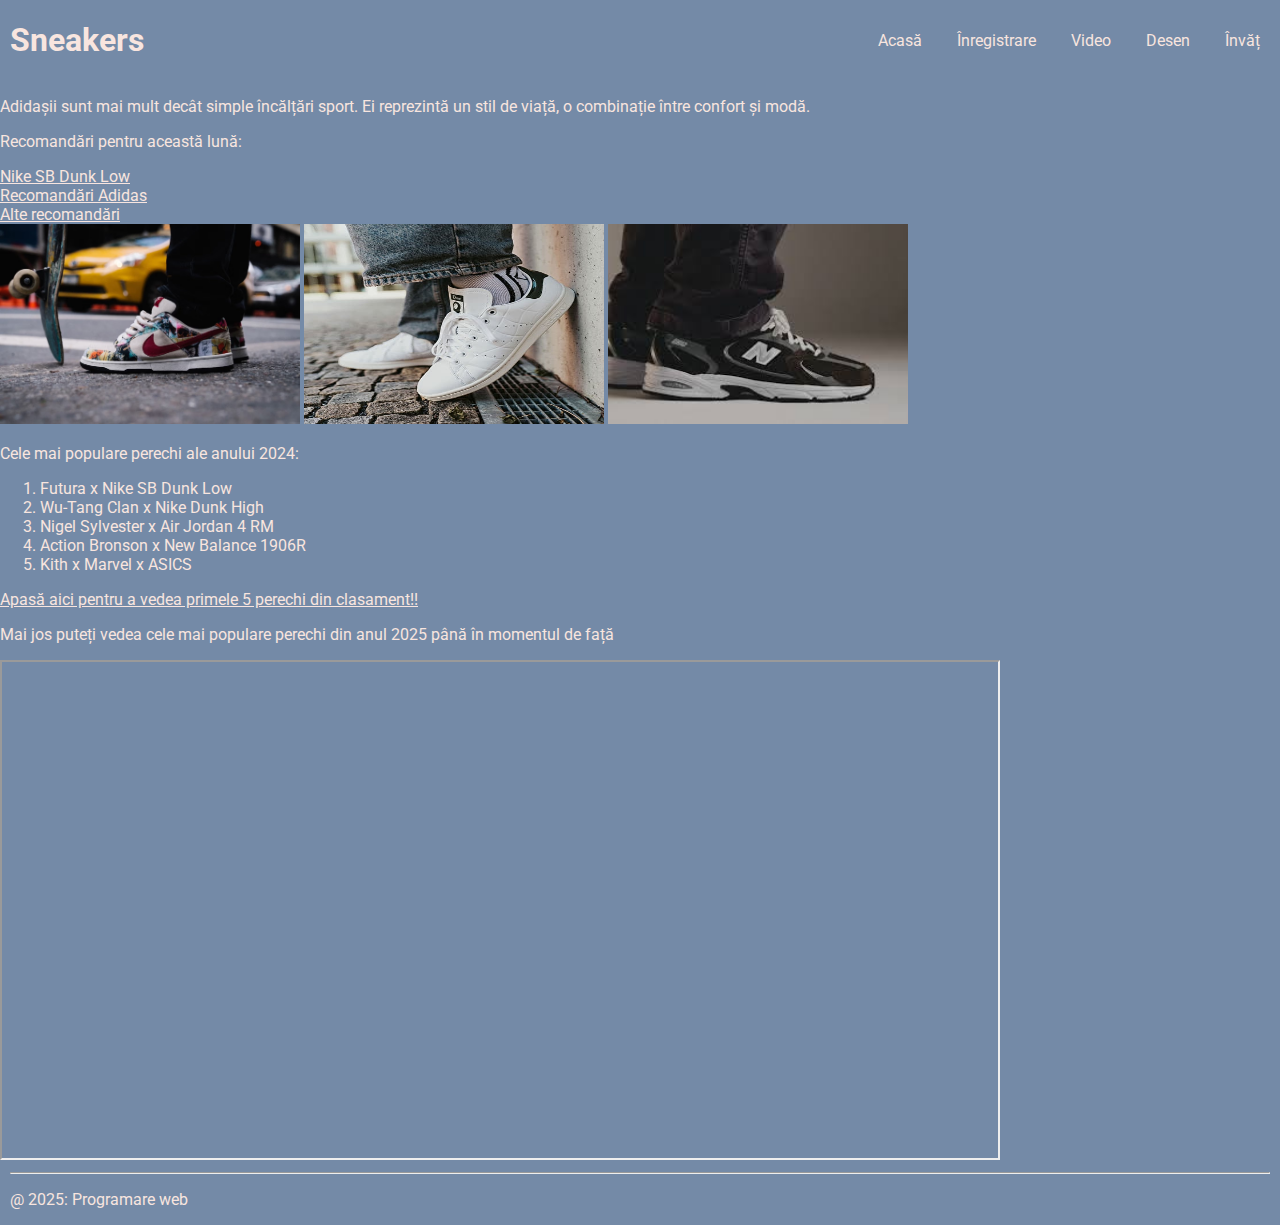
==== continut/despre.html @ d81ac5ca "Lab06 complet" ====
<!DOCTYPE html>
<html lang="ro">
<head>
    <title>Sneakers</title>    
    <link rel="stylesheet" type="text/css" href="stil.css">
    <meta name="viewport" content="width=device-width, initial-scale=1.0" />
    <link rel="preconnect" href="https://fonts.googleapis.com">
    <link rel="preconnect" href="https://fonts.gstatic.com" crossorigin>
    <link href="https://fonts.googleapis.com/css2?family=Open+Sans:ital,wght@0,300..800;1,300..800&family=Roboto:ital,wght@0,100..900;1,100..900&display=swap" rel="stylesheet">
</head>

<body>
    <header>
        <h1>Sneakers</h1>
        <nav>
            <a href="index.html">Acasă</a>
            <a href="inregistreaza.html">Înregistrare</a>
            <a href="video.html">Video</a>
            <a href="desen.html">Desen</a>
            <a href="invat.html">Învăț</a> 
        </nav>  
    </header>

    <section>
    <p>Adidașii sunt mai mult decât simple încălțări sport. Ei reprezintă un stil de viață, o combinație între confort și modă.</p>
    <p>Recomandări pentru această lună:</p>
    <a href="https://thesolesupplier.co.uk/news/the-25-best-nike-sb-dunk-colorways-of-all-time/">Nike SB Dunk Low</a><br>
    <a href="    https://runrepeat.com/guides/best-adidas-sneakers">Recomandări Adidas</a><br>
    <a href="https://runrepeat.com/guides/best-sneakers">Alte recomandări</a><br>
    <img src="Imagini/DunkLow_Paris.jpeg" width="300" height="200" alt="dunk_low_paris">
    <img src="Imagini/Adidas_StanSmith.jpg" width="300" height="200" alt="Adidas_StanSmith">
    <img src="Imagini/NewBalance_530.jpg" width="300" height="200" alt="NewBalance_530">
    </section>
    <p>Cele mai populare perechi ale anului 2024:</p>
        <ol>
            <li>Futura x Nike SB Dunk Low</li>
            <li>Wu-Tang Clan x Nike Dunk High</li>
            <li>Nigel Sylvester x Air Jordan 4 RM</li>
            <li>Action Bronson x New Balance 1906R</li>
            <li>Kith x Marvel x ASICS</li>
        </ol>
        <a href="https://www.complex.com/sneakers/a/zac-dubasik/best-sneakers-2024-ranked/">Apasă aici pentru a vedea primele 5 perechi din clasament!!</a><br>
        <p>Mai jos puteți vedea cele mai populare perechi din anul 2025 până în momentul de față</p>
        <iframe src="https://www.gq.com.au/shopping/best-buys/best-sneakers/image-gallery/231e56b41a5d4785c19aeee76cfbef14" height="500" width="1000" title="iframe"></iframe>

    <footer><hr><p>@ 2025: Programare web</p></footer>
</body>
</html>
---- continut/stil.css ----
* {
    box-sizing: border-box;
    font-family: "Roboto", sans-serif;
    background-color: #748AA7;
    color: #F8E5DF;
}

body {
    margin: 0px;
}

header, main, footer {
    margin: 0 10px;
}

header {
    display: flex;
    align-items: center;
    justify-content: space-between;
}

nav {
    display: flex;
    gap: 15px; 
}

nav a {
    text-decoration: none; 
    padding: 5px 10px;
    color: #F8E5DF;
}

nav a:hover {
    color: #23B5A3; 
}


@media screen and (max-width: 768px) { /*pentru telefoane */
    header {
        flex-direction: column;
        text-align: center;
    }

    nav {
        display: flex;
        flex-direction: column;
        gap: 10px;
    }

    nav a {
        font-size: 16px;
    }
}

@media print {
    body {
        background-color: white;
        color: black;
    }

    nav {
        display: none;
    }

    iframe {
        display: none;
    }
}

.video-gallery {
    display: flex;
    flex-wrap: wrap;
    justify-content: center;
    gap: 20px;
    padding: 20px;
}

.video-gallery iframe {
    flex: 1 1 300px; 
    max-width: 45%;
}


@media screen and (max-width: 768px) {
    .video-gallery {
        flex-direction: column;
        align-items: center;
    }

    .video-gallery iframe {
        width: 100%;
    }
}
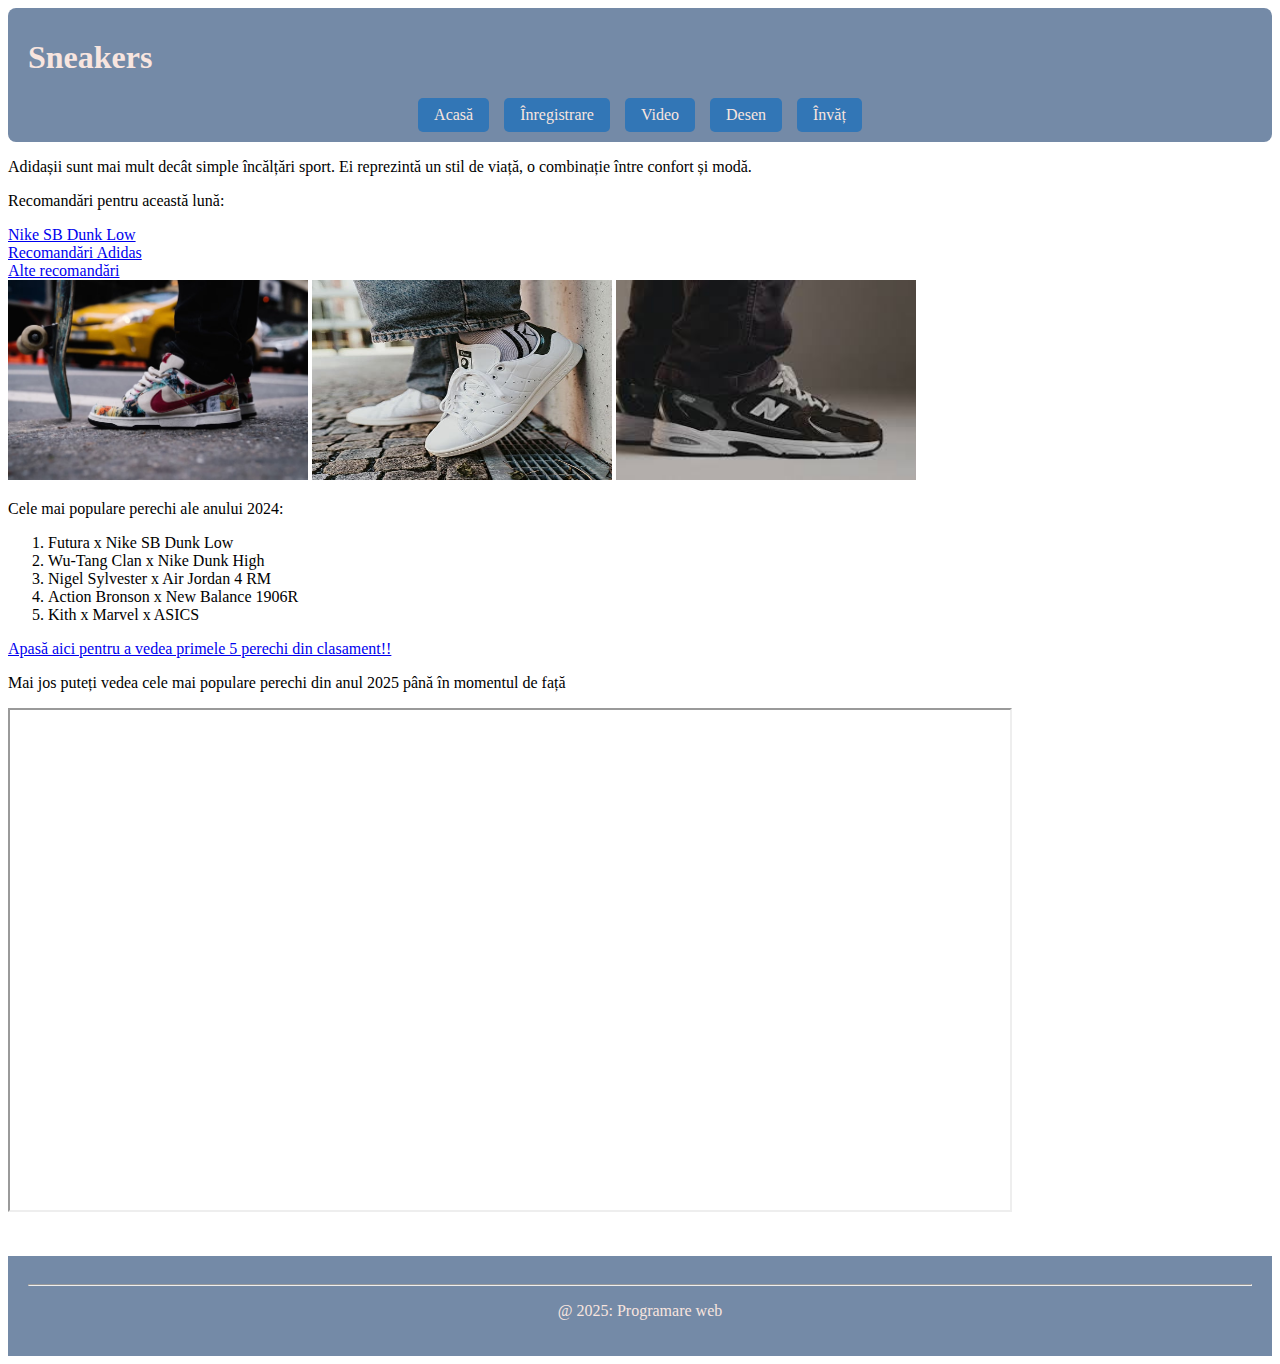
==== commit 1ead0037: "Completare partiala lab5 + imbunatatire css" ====
--- a/continut/despre.html
+++ b/continut/despre.html
@@ -21,16 +21,21 @@
         </nav>  
     </header>
 
-    <section>
+    
     <p>Adidașii sunt mai mult decât simple încălțări sport. Ei reprezintă un stil de viață, o combinație între confort și modă.</p>
     <p>Recomandări pentru această lună:</p>
+
+    
     <a href="https://thesolesupplier.co.uk/news/the-25-best-nike-sb-dunk-colorways-of-all-time/">Nike SB Dunk Low</a><br>
     <a href="    https://runrepeat.com/guides/best-adidas-sneakers">Recomandări Adidas</a><br>
     <a href="https://runrepeat.com/guides/best-sneakers">Alte recomandări</a><br>
+
     <img src="Imagini/DunkLow_Paris.jpeg" width="300" height="200" alt="dunk_low_paris">
     <img src="Imagini/Adidas_StanSmith.jpg" width="300" height="200" alt="Adidas_StanSmith">
     <img src="Imagini/NewBalance_530.jpg" width="300" height="200" alt="NewBalance_530">
-    </section>
+
+
+
     <p>Cele mai populare perechi ale anului 2024:</p>
         <ol>
             <li>Futura x Nike SB Dunk Low</li>
--- a/continut/stil.css
+++ b/continut/stil.css
@@ -1,37 +1,69 @@
-* {
-    box-sizing: border-box;
-    font-family: "Roboto", sans-serif;
-    background-color: #748AA7;
-    color: #F8E5DF;
+section {
+    margin: 20px 0;
+    padding: 20px;
+    background-color: #F8E5DF; 
+    border-radius: 12px; 
 }
 
-body {
-    margin: 0px;
+footer {
+    text-align: center;
+    padding: 20px;
+    background-color: #748AA7; 
+    color: #F8E5DF;
+    margin-top: 40px; 
 }
 
-header, main, footer {
-    margin: 0 10px;
+aside a {
+    text-decoration: none;
+    color: #23B5A3; 
+    font-weight: bold;
+    display: inline-block;
+    margin: 10px 0;
 }
 
 header {
-    display: flex;
-    align-items: center;
-    justify-content: space-between;
+    background-color: #748AA7; 
+    padding: 10px 20px;
+    color: #F8E5DF;
+    border-radius: 8px;
 }
 
 nav {
     display: flex;
-    gap: 15px; 
+    gap: 15px;
+    justify-content: center;
+    margin-top: 10px;
 }
 
 nav a {
-    text-decoration: none; 
-    padding: 5px 10px;
-    color: #F8E5DF;
+    text-decoration: none;
+    padding: 8px 16px;
+    color: #F8E5DF; 
+    background-color: #3276B6; 
+    border-radius: 5px;
 }
 
 nav a:hover {
-    color: #23B5A3; 
+    background-color: #23B5A3; 
+    color: #F8E5DF; 
+}
+
+main {
+    padding: 20px;
+}
+
+aside {
+    margin: 20px 0;
+    padding: 10px;
+    background-color: #F8E5DF; 
+    border-radius: 8px;
+}
+
+section {
+    background-color: #F8E5DF; 
+    padding: 20px;
+    margin-top: 20px;
+    border-radius: 8px;
 }
 
 
@@ -90,4 +122,4 @@
     .video-gallery iframe {
         width: 100%;
     }
-}+}
